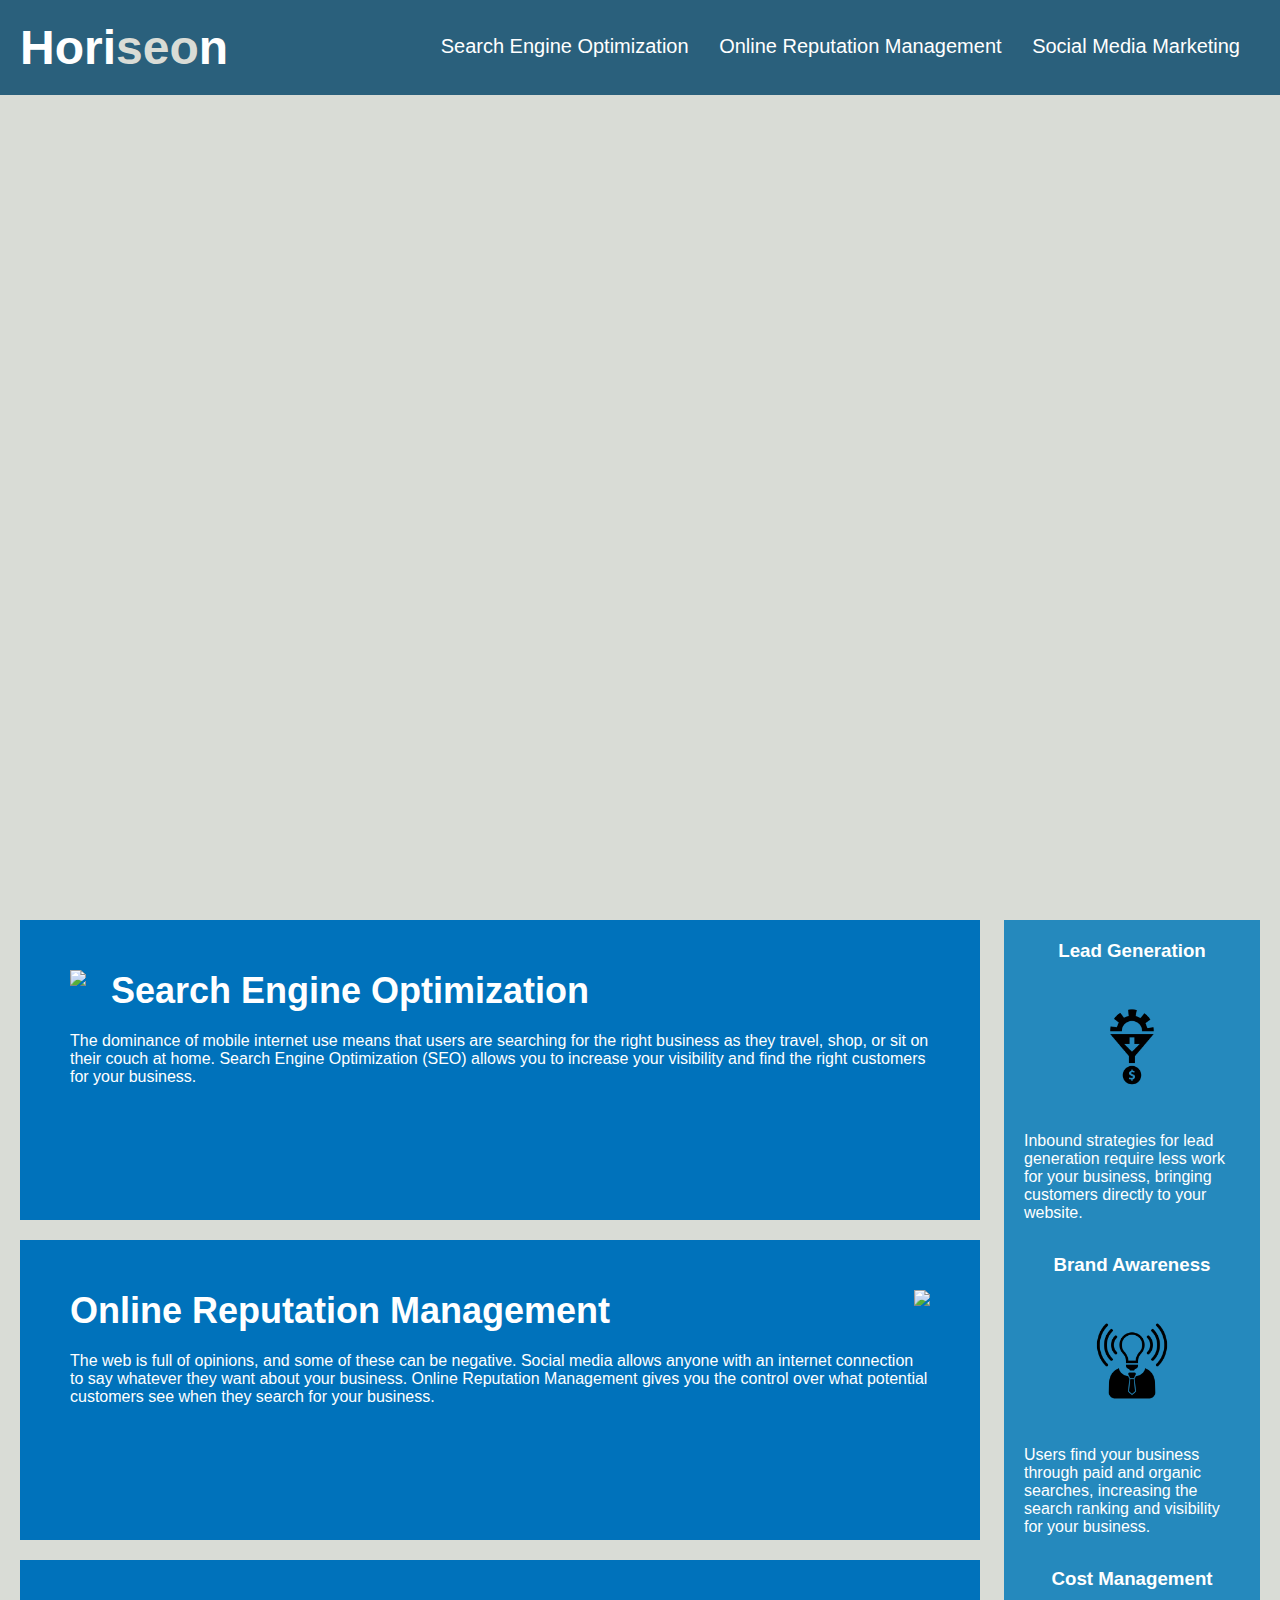
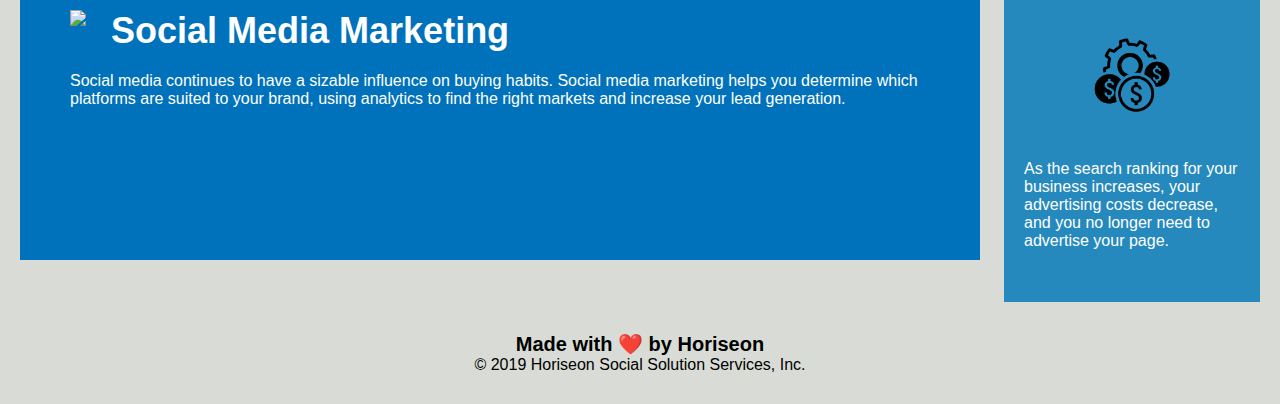
==== Develop/index.html @ 1b8c95f6 "initial commit" ====
<!DOCTYPE html>
<html lang="en-us">

<head>
    <meta charset="UTF-8" />
    <link rel="stylesheet" href="./assets/css/style.css">
    <title>website</title>
</head>

<body>
    <div class="header">
        <h1>Hori<span class="seo">seo</span>n</h1>
        <div>
            <ul>
                <li>
                    <a href="#search-engine-optimization">Search Engine Optimization</a>
                </li>
                <li>
                    <a href="#online-reputation-management">Online Reputation Management</a>
                </li>
                <li>
                    <a href="#social-media-marketing">Social Media Marketing</a>
                </li>
            </ul>
        </div>
    </div>
    <div class="hero"></div>
    <div class="content">
        <div class="search-engine-optimization">
            <img src="./assets/images/search-engine-optimization.jpg" class="float-left" />
            <h2>Search Engine Optimization</h2>
            <p>
                The dominance of mobile internet use means that users are searching for the right business as they travel, shop, or sit on their couch at home. Search Engine Optimization (SEO) allows you to increase your visibility and find the right customers for your business.
            </p>
        </div>
        <div id="online-reputation-management" class="online-reputation-management">
            <img src="./assets/images/online-reputation-management.jpg" class="float-right" />
            <h2>Online Reputation Management</h2>
            <p>
                The web is full of opinions, and some of these can be negative. Social media allows anyone with an internet connection to say whatever they want about your business. Online Reputation Management gives you the control over what potential customers see when they search for your business.
            </p>
        </div>
        <div id="social-media-marketing" class="social-media-marketing">
            <img src="./assets/images/social-media-marketing.jpg" class="float-left" />
            <h2>Social Media Marketing</h2>
            <p>
                Social media continues to have a sizable influence on buying habits. Social media marketing helps you determine which platforms are suited to your brand, using analytics to find the right markets and increase your lead generation.
            </p>
        </div>
    </div>
    <div class="benefits">
        <div class="benefit-lead">
            <h3>Lead Generation</h3>
            <img src="./assets/images/lead-generation.png" />
            <p>
                Inbound strategies for lead generation require less work for your business, bringing customers directly to your website.
            </p>
        </div>
        <div class="benefit-brand">
            <h3>Brand Awareness</h3>
            <img src="./assets/images/brand-awareness.png" />
            <p>
                Users find your business through paid and organic searches, increasing the search ranking and visibility for your business.
            </p>
        </div>
        <div class="benefit-cost">
            <h3>Cost Management</h3>
            <img src="./assets/images/cost-management.png"></img>
            <p>
                As the search ranking for your business increases, your advertising costs decrease, and you no longer need to advertise your page.
            </p>
        </div>
    </div>
    <div class="footer">
        <h2>Made with ❤️️ by Horiseon</h2>
        <p>
            &copy; 2019 Horiseon Social Solution Services, Inc.
        </p>
    </div>
</body>

</html>
---- Develop/assets/css/style.css ----
* {
    box-sizing: border-box;
    padding: 0;
    margin: 0;
}

body {
    background-color: #d9dcd6;
}

.header {
    padding: 20px;
    font-family: 'Trebuchet MS', 'Lucida Sans Unicode', 'Lucida Grande', 'Lucida Sans', Arial, sans-serif;
    background-color: #2a607c;
    color: #ffffff;
}

.header h1 {
    display: inline-block;
    font-size: 48px;
}

.header h1 .seo {
    color: #d9dcd6;
}

.header div {
    padding-top: 15px;
    margin-right: 20px;
    float: right;
    font-family: 'Gill Sans', 'Gill Sans MT', Calibri, 'Trebuchet MS', sans-serif;
    font-size: 20px;
}

.header div ul {
    list-style-type: none;
}

.header div ul li {
    display: inline-block;
    margin-left: 25px;
}

a {
    color: #ffffff;
    text-decoration: none;
}

p {
    font-size: 16px;
}

.hero {
    height: 800px;
    width: 100%;
    margin-bottom: 25px;
    background-image: url("../images/digital-marketing-meeting.jpg");
    background-size: cover;
    background-position: center;
}

.float-left {
    float: left;
    margin-right: 25px;
}

.float-right {
    float: right;
    margin-left: 25px;
}

.content {
    width: 75%;
    display: inline-block;
    margin-left: 20px;
}

.benefits {
    margin-right: 20px;
    padding: 20px;
    clear: both;
    float: right;
    width: 20%;
    height: 100%;
    font-family: 'Gill Sans', 'Gill Sans MT', Calibri, 'Trebuchet MS', sans-serif;
    background-color: #2589bd;
}

.benefit-lead {
    margin-bottom: 32px;
    color: #ffffff;
}

.benefit-brand {
    margin-bottom: 32px;
    color: #ffffff;
}

.benefit-cost {
    margin-bottom: 32px;
    color: #ffffff;
}

.benefit-lead h3 {
    margin-bottom: 10px;
    text-align: center;
}

.benefit-brand h3 {
    margin-bottom: 10px;
    text-align: center;
}

.benefit-cost h3 {
    margin-bottom: 10px;
    text-align: center;
}

.benefit-lead img {
    display: block;
    margin: 10px auto;
    max-width: 150px;
}

.benefit-brand img {
    display: block;
    margin: 10px auto;
    max-width: 150px;
}

.benefit-cost img {
    display: block;
    margin: 10px auto;
    max-width: 150px;
}

.search-engine-optimization {
    margin-bottom: 20px;
    padding: 50px;
    height: 300px;
    font-family: 'Gill Sans', 'Gill Sans MT', Calibri, 'Trebuchet MS', sans-serif;
    background-color: #0072bb;
    color: #ffffff;
}

.online-reputation-management {
    margin-bottom: 20px;
    padding: 50px;
    height: 300px;
    font-family: 'Gill Sans', 'Gill Sans MT', Calibri, 'Trebuchet MS', sans-serif;
    background-color: #0072bb;
    color: #ffffff;
}

.social-media-marketing {
    margin-bottom: 20px;
    padding: 50px;
    height: 300px;
    font-family: 'Gill Sans', 'Gill Sans MT', Calibri, 'Trebuchet MS', sans-serif;
    background-color: #0072bb;
    color: #ffffff;
}

.search-engine-optimization img {
    max-height: 200px;
}

.online-reputation-management img {
    max-height: 200px;
}

.social-media-marketing img {
    max-height: 200px;
}

.search-engine-optimization h2 {
    margin-bottom: 20px;
    font-size: 36px;
}

.online-reputation-management h2 {
    margin-bottom: 20px;
    font-size: 36px;
}

.social-media-marketing h2 {
    margin-bottom: 20px;
    font-size: 36px;
}

.footer {
    padding: 30px;
    clear: both;
    font-family: 'Trebuchet MS', 'Lucida Sans Unicode', 'Lucida Grande', 'Lucida Sans', Arial, sans-serif;
    text-align: center;
}

.footer h2 {
    font-size: 20px;
}
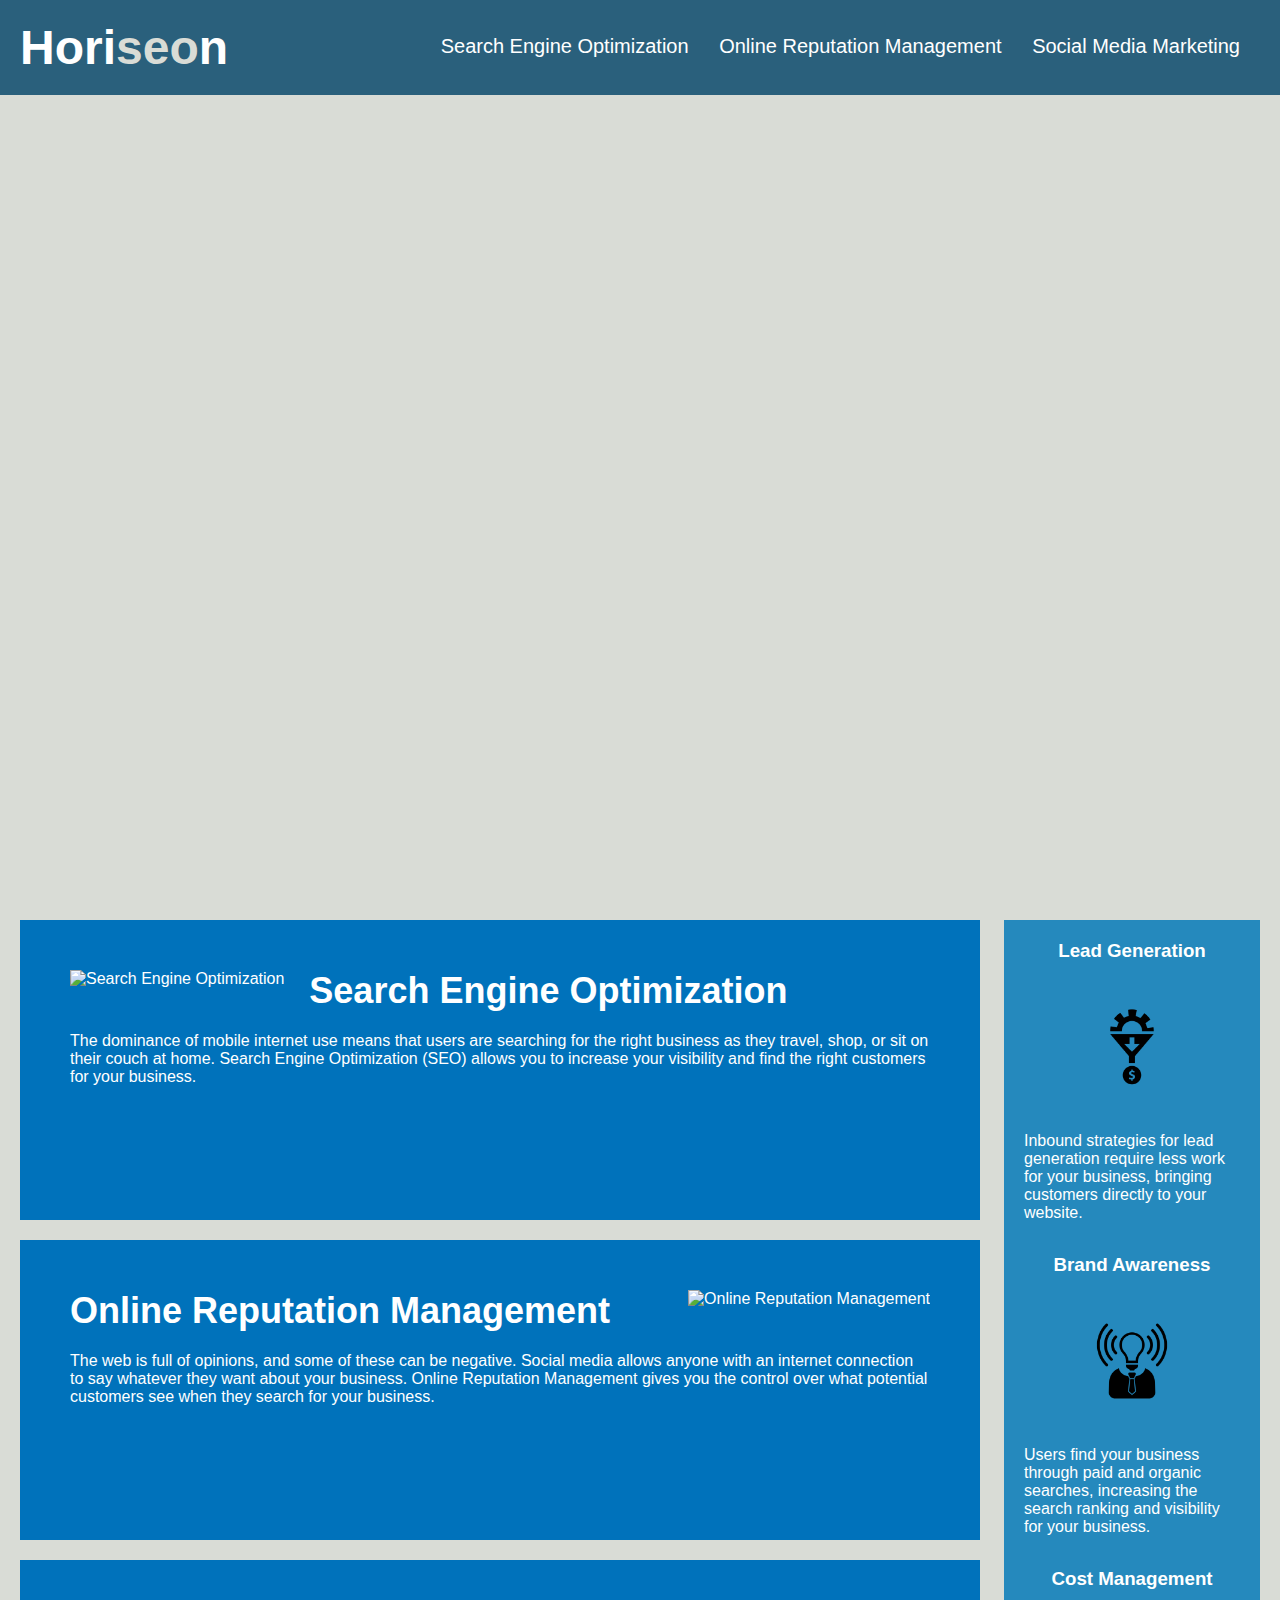
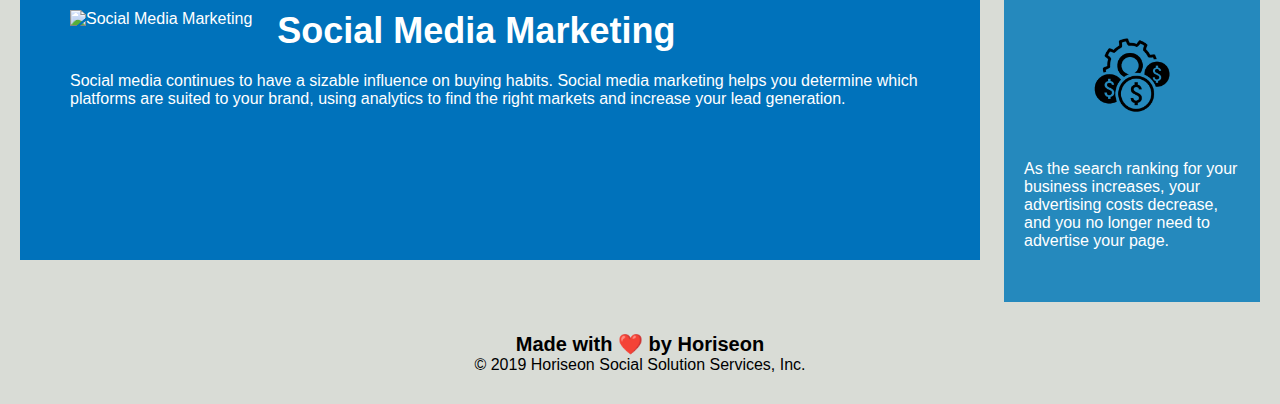
==== commit 07be35f8: "semantic HTML elements and alt attributes for images." ====
--- a/Develop/index.html
+++ b/Develop/index.html
@@ -4,11 +4,12 @@
 <head>
     <meta charset="UTF-8" />
     <link rel="stylesheet" href="./assets/css/style.css">
-    <title>website</title>
+    <title>Horiseon</title>
 </head>
 
 <body>
-    <div class="header">
+    <!-- Header Section -->
+    <header>
         <h1>Hori<span class="seo">seo</span>n</h1>
         <div>
             <ul>
@@ -23,54 +24,57 @@
                 </li>
             </ul>
         </div>
-    </div>
-    <div class="hero"></div>
-    <div class="content">
-        <div class="search-engine-optimization">
-            <img src="./assets/images/search-engine-optimization.jpg" class="float-left" />
+    </header>
+    <!-- End of Header Section -->
+    <section class="hero"></section>
+    <section class="content">
+        <article id="search-engine-optimization" class="content-item">
+            <img src="./assets/images/search-engine-optimization.jpg" alt="Search Engine Optimization" class="float-left" />
             <h2>Search Engine Optimization</h2>
-            <p>
+            <p class="text-main">
                 The dominance of mobile internet use means that users are searching for the right business as they travel, shop, or sit on their couch at home. Search Engine Optimization (SEO) allows you to increase your visibility and find the right customers for your business.
             </p>
-        </div>
-        <div id="online-reputation-management" class="online-reputation-management">
-            <img src="./assets/images/online-reputation-management.jpg" class="float-right" />
+        </article>
+        <article id="online-reputation-management" class="content-item">
+            <img src="./assets/images/online-reputation-management.jpg" alt="Online Reputation Management" class="float-right" />
             <h2>Online Reputation Management</h2>
             <p>
                 The web is full of opinions, and some of these can be negative. Social media allows anyone with an internet connection to say whatever they want about your business. Online Reputation Management gives you the control over what potential customers see when they search for your business.
             </p>
-        </div>
-        <div id="social-media-marketing" class="social-media-marketing">
-            <img src="./assets/images/social-media-marketing.jpg" class="float-left" />
+        </article>
+        <article id="social-media-marketing" class="content-item">
+            <img src="./assets/images/social-media-marketing.jpg" alt="Social Media Marketing" class="float-left" />
             <h2>Social Media Marketing</h2>
             <p>
                 Social media continues to have a sizable influence on buying habits. Social media marketing helps you determine which platforms are suited to your brand, using analytics to find the right markets and increase your lead generation.
             </p>
-        </div>
-    </div>
-    <div class="benefits">
+        </article>
+    </section>
+    <!-- Benefits Section -->
+    <section class="benefits">
         <div class="benefit-lead">
             <h3>Lead Generation</h3>
-            <img src="./assets/images/lead-generation.png" />
+            <img src="./assets/images/lead-generation.png" alt="Lead Generation Icon" />
             <p>
                 Inbound strategies for lead generation require less work for your business, bringing customers directly to your website.
             </p>
         </div>
         <div class="benefit-brand">
             <h3>Brand Awareness</h3>
-            <img src="./assets/images/brand-awareness.png" />
+            <img src="./assets/images/brand-awareness.png" alt="Brand Awareness Icon" />
             <p>
                 Users find your business through paid and organic searches, increasing the search ranking and visibility for your business.
             </p>
         </div>
         <div class="benefit-cost">
             <h3>Cost Management</h3>
-            <img src="./assets/images/cost-management.png"></img>
+            <img src="./assets/images/cost-management.png" alt="Cost Management Icon"></img>
             <p>
                 As the search ranking for your business increases, your advertising costs decrease, and you no longer need to advertise your page.
             </p>
         </div>
-    </div>
+    </section>
+    <!-- End of Benefits Section -->
     <div class="footer">
         <h2>Made with ❤️️ by Horiseon</h2>
         <p>
--- a/Develop/assets/css/style.css
+++ b/Develop/assets/css/style.css
@@ -8,23 +8,23 @@
     background-color: #d9dcd6;
 }
 
-.header {
+header {
     padding: 20px;
     font-family: 'Trebuchet MS', 'Lucida Sans Unicode', 'Lucida Grande', 'Lucida Sans', Arial, sans-serif;
     background-color: #2a607c;
     color: #ffffff;
 }
 
-.header h1 {
+header h1 {
     display: inline-block;
     font-size: 48px;
 }
 
-.header h1 .seo {
+header h1 .seo {
     color: #d9dcd6;
 }
 
-.header div {
+header div {
     padding-top: 15px;
     margin-right: 20px;
     float: right;
@@ -32,21 +32,21 @@
     font-size: 20px;
 }
 
-.header div ul {
+header div ul {
     list-style-type: none;
 }
 
-.header div ul li {
+header div ul li {
     display: inline-block;
     margin-left: 25px;
 }
 
-a {
+header a {
     color: #ffffff;
     text-decoration: none;
 }
 
-p {
+.text-main {
     font-size: 16px;
 }
 
@@ -73,6 +73,23 @@
     width: 75%;
     display: inline-block;
     margin-left: 20px;
+}
+
+.content-item {
+    margin-bottom: 20px;
+    padding: 50px;
+    height: 300px;
+    font-family: 'Gill Sans', 'Gill Sans MT', Calibri, 'Trebuchet MS', sans-serif;
+    background-color: #0072bb;
+    color: #ffffff;
+}
+.content-item img{
+    max-height: 200px;
+}
+
+.content-item h2 {
+    margin-bottom: 20px;
+    font-size: 36px;
 }
 
 .benefits {
@@ -134,32 +151,7 @@
     max-width: 150px;
 }
 
-.search-engine-optimization {
-    margin-bottom: 20px;
-    padding: 50px;
-    height: 300px;
-    font-family: 'Gill Sans', 'Gill Sans MT', Calibri, 'Trebuchet MS', sans-serif;
-    background-color: #0072bb;
-    color: #ffffff;
-}
 
-.online-reputation-management {
-    margin-bottom: 20px;
-    padding: 50px;
-    height: 300px;
-    font-family: 'Gill Sans', 'Gill Sans MT', Calibri, 'Trebuchet MS', sans-serif;
-    background-color: #0072bb;
-    color: #ffffff;
-}
-
-.social-media-marketing {
-    margin-bottom: 20px;
-    padding: 50px;
-    height: 300px;
-    font-family: 'Gill Sans', 'Gill Sans MT', Calibri, 'Trebuchet MS', sans-serif;
-    background-color: #0072bb;
-    color: #ffffff;
-}
 
 .search-engine-optimization img {
     max-height: 200px;
